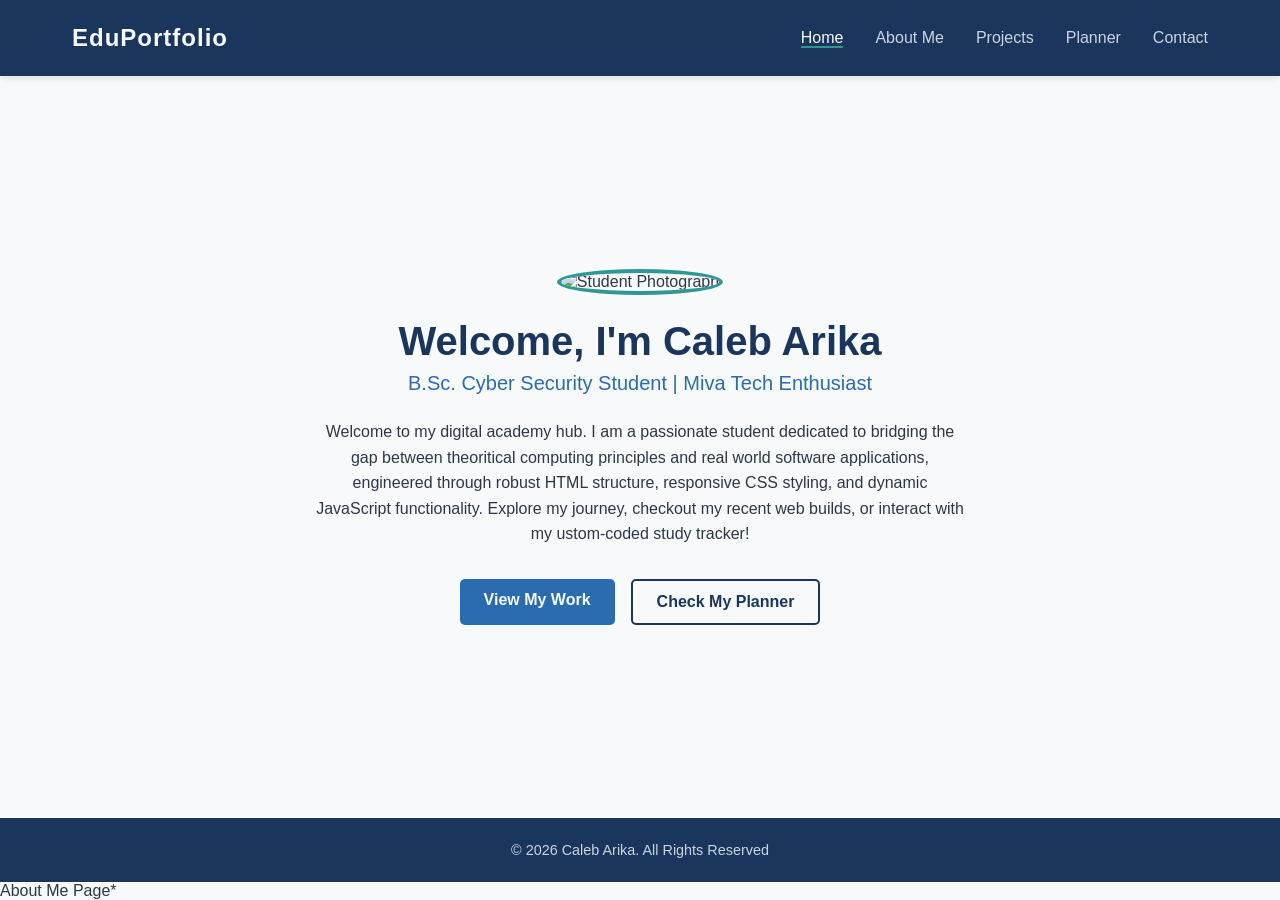
==== index.html @ d59a28b3 "Add files via upload add academic_portfolio files" ====
<!DOCTYPE html>
<html lang="en">
<head>
    <meta charset="UTF-8">
    <meta name="viewport" content="width=device-width, initial-scale=1.0">
    <title>Academic Portfolio | Home</title>
    <link rel="stylesheet" href="style.css">
</head>
<body>
    <header>
        <nav class="navbar">
            <div class="logo">EduPortfolio</div>
            <ul class="nav-links">
                <li><a href="index.html" class="active">Home</a></li>
                <li><a href="about.html">About Me</a></li>
                <li><a href="projects.html">Projects</a></li>
                <li><a href="planner.html">Planner</a></li>
                <li><a href="contact.html">Contact</a></li>
            </ul>
        </nav>
    </header>

    <main class="hero-container">
        <section class="hero-content">
            <img src="C:\Users\HP PC\OneDrive\Desktop\c_portfolio\Caleb pic.jpg" alt="Student Photograph" class="profile-img">
            <h1>Welcome, I'm Caleb Arika</h1>
            <p class="subtitle">B.Sc. Cyber Security Student | Miva Tech Enthusiast</p>
            <p class="bio">
                Welcome to my digital academy hub. I am a passionate student dedicated to 
               bridging the gap between theoritical computing principles and real world software applications, 
               engineered through robust HTML structure, responsive CSS styling, and dynamic JavaScript functionality. 
               Explore my journey, checkout my recent web builds, or interact with my ustom-coded study tracker!
            <div class="cta-buttons">
                <a href="projects.html" class="btn primary-btn">View My Work</a>
                <a href="planner.html" class="btn secondary-btn">Check My Planner</a>
            </div>
        </section>
    </main>

    <footer>
        <p>&copy; 2026 Caleb Arika. All Rights Reserved </p>
    </footer>
</body>
</html>

About Me Page*
---- style.css ----
/* --- Global Reset & Variables --- */
:root {
    --primary-color: #1a365d;
    --secondary-color: #2b6cb0;
    --accent-color: #319795;
    --text-dark: #2d3748;
    --text-light: #f7fafc;
    --bg-light: #f8f9fa;
    --error-color: #e53e3e;
    --success-color: #38a169;
}

* {
    box-sizing: border-box;
    margin: 0;
    padding: 0;
    font-family: 'Segoe UI', Tahoma, Geneva, Verdana, sans-serif;
}

body {
    background-color: var(--bg-light);
    color: var(--text-dark);
    display: flex;
    flex-direction: column;
    min-height: 100vh;
}

/* --- Navigation Header --- */
header {
    background-color: var(--primary-color);
    box-shadow: 0 4px 6px -1px rgba(0, 0, 0, 0.1);
}

.navbar {
    display: flex;
    justify-content: space-between;
    align-items: center;
    max-width: 1200px;
    margin: 0 auto;
    padding: 1.5rem 2rem;
}

.logo {
    color: var(--text-light);
    font-size: 1.5rem;
    font-weight: bold;
    letter-spacing: 1px;
}

.nav-links {
    display: flex;
    list-style: none;
    gap: 2rem;
}

.nav-links a {
    color: #cbd5e0;
    text-decoration: none;
    font-weight: 500;
    transition: color 0.3s ease;
}

.nav-links a:hover, .nav-links a.active {
    color: var(--text-light);
    border-bottom: 2px solid var(--accent-color);
}

/* --- Layout Container --- */
.container {
    flex: 1;
    max-width: 1000px;
    width: 100%;
    margin: 2rem auto;
    padding: 0 2rem;
}

hr {
    border: 0;
    height: 2px;
    background: var(--accent-color);
    margin: 1rem 0 2rem 0;
    width: 50px;
}

/* --- Component Buttons --- */
.btn {
    display: inline-block;
    padding: 0.75rem 1.5rem;
    border-radius: 5px;
    text-decoration: none;
    font-weight: bold;
    cursor: pointer;
    transition: transform 0.2s, background-color 0.2s;
    border: none;
}

.btn:active {
    transform: scale(0.98);
}

.primary-btn {
    background-color: var(--secondary-color);
    color: var(--text-light);
}

.primary-btn:hover {
    background-color: #2c5282;
}

.secondary-btn {
    background-color: transparent;
    color: var(--primary-color);
    border: 2px solid var(--primary-color);
}

.secondary-btn:hover {
    background-color: var(--primary-color);
    color: var(--text-light);
}

/* --- Homepage (Hero Layout) --- */
.hero-container {
    flex: 1;
    display: flex;
    justify-content: center;
    align-items: center;
    padding: 3rem 2rem;
}

.hero-content {
    text-align: center;
    max-width: 650px;
    animation: fadeIn 1s ease-in;
}

.profile-img {
    width: 150px;
    height: 150px;
    border-radius: 50%;
    object-fit: cover;
    border: 4px solid var(--accent-color);
    margin-bottom: 1.5rem;
}

.hero-content h1 {
    font-size: 2.5rem;
    color: var(--primary-color);
    margin-bottom: 0.5rem;
}

.subtitle {
    font-size: 1.25rem;
    color: var(--secondary-color);
    margin-bottom: 1.5rem;
    font-weight: 500;
}

.bio {
    line-height: 1.6;
    margin-bottom: 2rem;
}

.cta-buttons {
    display: flex;
    gap: 1rem;
    justify-content: center;
}

/* --- About Me Styling --- */
.about-section h3 {
    margin: 2rem 0 1rem 0;
    color: var(--primary-color);
}

.edu-table {
    width: 100%;
    border-collapse: collapse;
    margin-bottom: 1.5rem;
}

.edu-table th, .edu-table td {
    padding: 0.75rem;
    text-align: left;
    border-bottom: 1px solid #e2e8f0;
}

.edu-table th {
    background-color: var(--primary-color);
    color: var(--text-light);
}

.skills-list {
    margin-left: 1.5rem;
    line-height: 1.8;
}

.video-container {
    margin-top: 1rem;
    box-shadow: 0 4px 6px rgba(0,0,0,0.1);
    border-radius: 8px;
    overflow: hidden;
}

/* --- Projects Page (Grid Framework) --- */
.projects-grid {
    display: grid;
    grid-template-columns: repeat(auto-fit, minmax(280px, 1fr));
    gap: 2rem;
    margin-top: 1.5rem;
}

.project-card {
    background: #fff;
    border-radius: 8px;
    overflow: hidden;
    box-shadow: 0 4px 6px rgba(0,0,0,0.05);
    transition: transform 0.3s;
}

.project-card:hover {
    transform: translateY(-5px);
}

.project-img {
    width: 100%;
    height: 180px;
    object-fit: cover;
}

.project-info {
    padding: 1.5rem;
}

.project-info h3 {
    margin-bottom: 0.5rem;
    color: var(--primary-color);
}

.project-info p {
    font-size: 0.95rem;
    color: #4a5568;
    margin-bottom: 1.5rem;
    line-height: 1.5;
}

/* --- Academic Planner --- */
.planner-input-group {
    display: flex;
    gap: 1rem;
    margin-bottom: 2rem;
}

.planner-input-group input {
    flex: 1;
    padding: 0.75rem;
    border: 1px solid #cbd5e0;
    border-radius: 5px;
    font-size: 1rem;
}

.task-list {
    list-style: none;
}

.task-item {
    display: flex;
    justify-content: space-between;
    align-items: center;
    background: #fff;
    padding: 1rem;
    border-radius: 5px;
    margin-bottom: 0.75rem;
    box-shadow: 0 2px 4px rgba(0,0,0,0.02);
}

.task-item.completed span {
    text-decoration: line-through;
    color: #a0aec0;
}

.task-actions {
    display: flex;
    gap: 0.5rem;
}

.action-btn {
    padding: 0.4rem 0.8rem;
    border: none;
    border-radius: 3px;
    cursor: pointer;
    font-size: 0.85rem;
}

.complete-btn { background-color: var(--success-color); color: #fff; }
.delete-btn { background-color: var(--error-color); color: #fff; }

/* --- Contact Form Styling --- */
.contact-form {
    background: #fff;
    padding: 2rem;
    border-radius: 8px;
    box-shadow: 0 4px 6px rgba(0,0,0,0.05);
}

.form-control {
    margin-bottom: 1.25rem;
}

.form-control label {
    display: block;
    margin-bottom: 0.5rem;
    font-weight: 500;
}

.form-control input, .form-control textarea {
    width: 100%;
    padding: 0.75rem;
    border: 1px solid #cbd5e0;
    border-radius: 5px;
    font-size: 1rem;
}

.error-banner {
    background-color: #fed7d7;
    color: var(--error-color);
    padding: 1rem;
    border-left: 4px solid var(--error-color);
    border-radius: 4px;
    margin-bottom: 1.5rem;
    font-weight: 500;
}

.hidden { display: none; }

/* --- Footer --- */
footer {
    background-color: var(--primary-color);
    color: #cbd5e0;
    text-align: center;
    padding: 1.5rem;
    font-size: 0.9rem;
    margin-top: auto;
}

/* --- Keyframe Animations --- */
@keyframes fadeIn {
    from { opacity: 0; transform: translateY(10px); }
    to { opacity: 1; transform: translateY(0); }
}

/* --- Mobile Responsive Rules --- */
@media (max-width: 768px) {
    .navbar {
        flex-direction: column;
        gap: 1rem;
    }
    
    .nav-links {
        width: 100%;
        justify-content: space-around;
        gap: 0.5rem;
    }

    .cta-buttons {
        flex-direction: column;
    }
    
    .planner-input-group {
        flex-direction: column;
    }
}
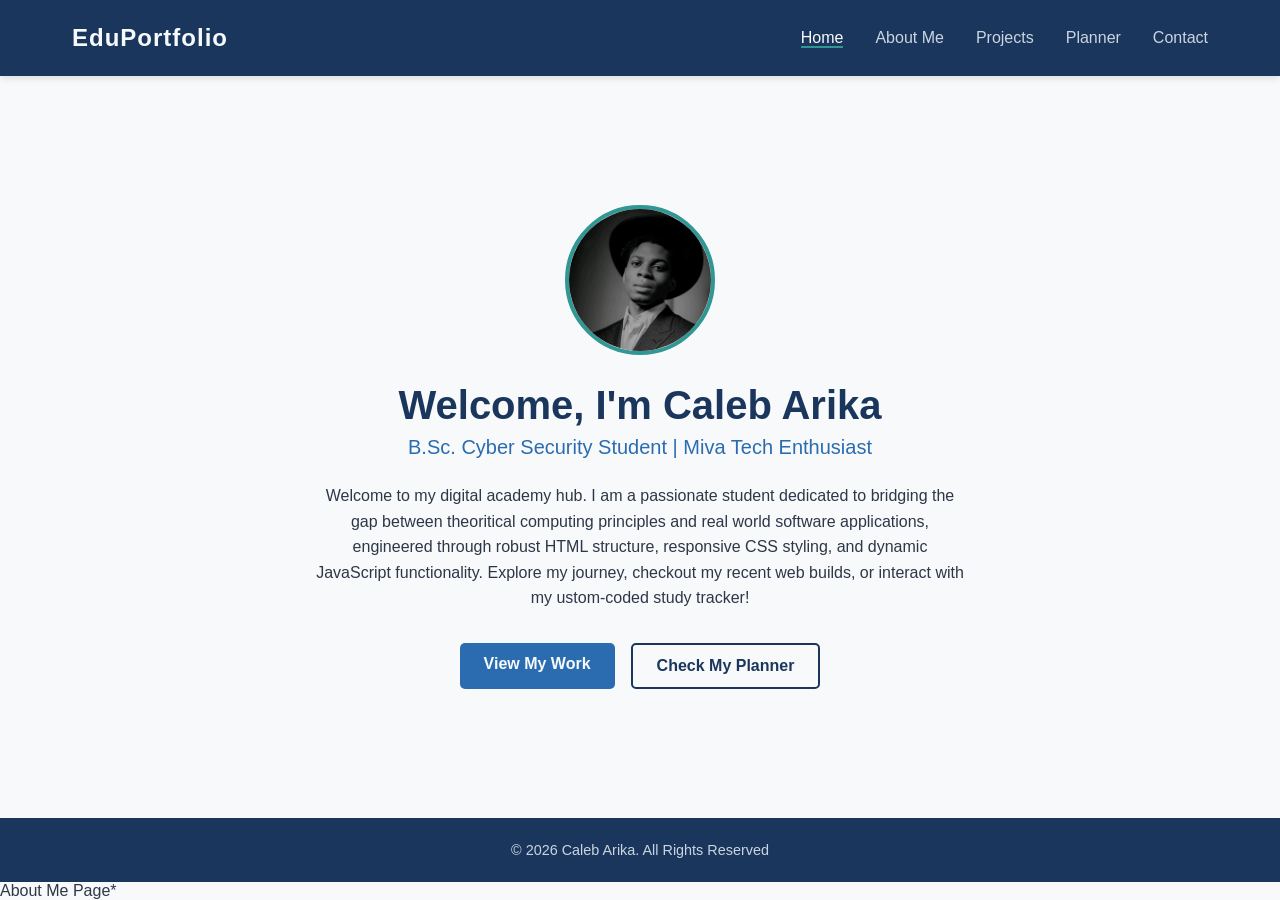
==== commit f82870c4: "Add files via upload" ====
--- a/index.html
+++ b/index.html
@@ -22,7 +22,7 @@
 
     <main class="hero-container">
         <section class="hero-content">
-            <img src="C:\Users\HP PC\OneDrive\Desktop\c_portfolio\Caleb pic.jpg" alt="Student Photograph" class="profile-img">
+            <img src="Caleb pic.jpg" alt="Student Photograph" class="profile-img">
             <h1>Welcome, I'm Caleb Arika</h1>
             <p class="subtitle">B.Sc. Cyber Security Student | Miva Tech Enthusiast</p>
             <p class="bio">
